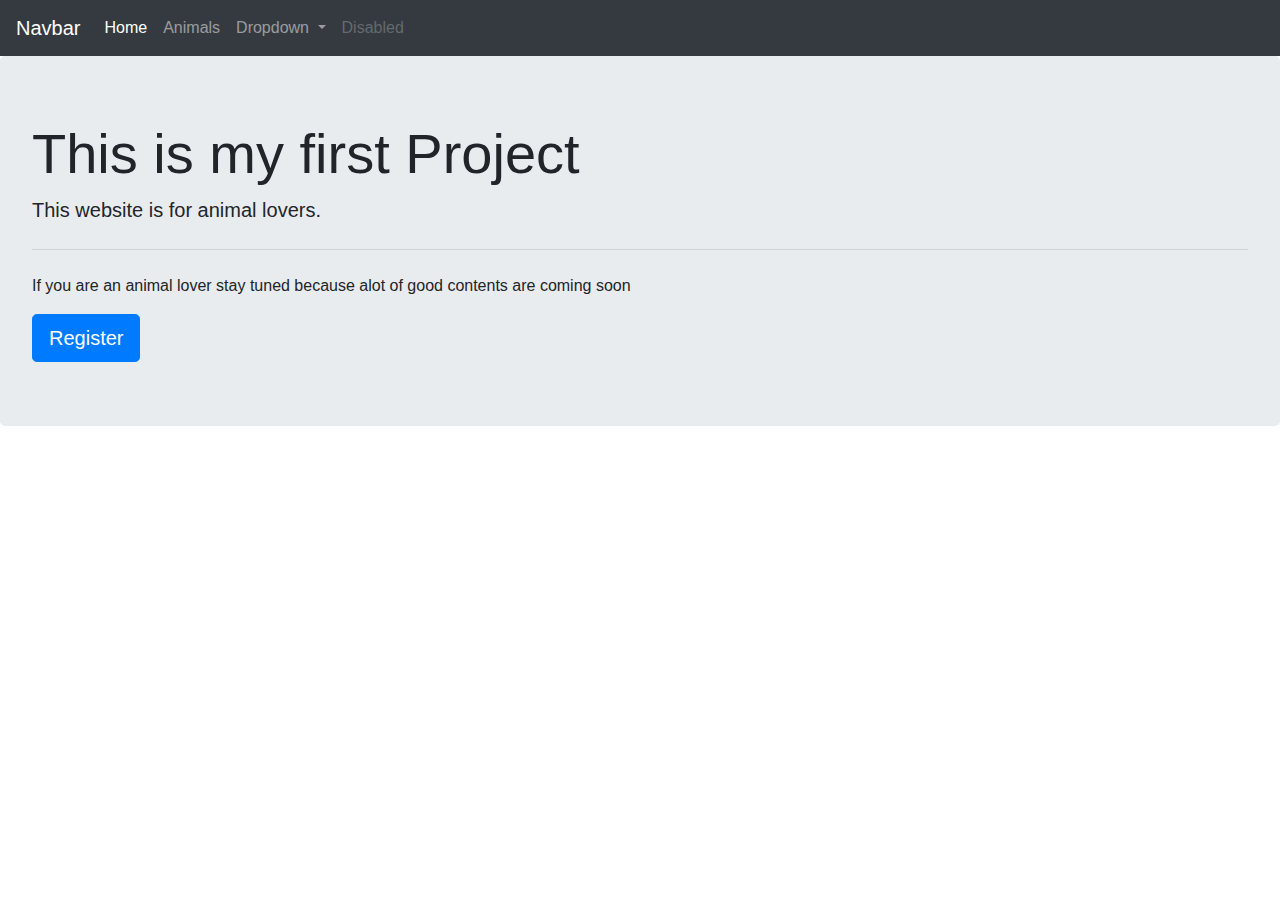
==== index.html @ 1abdf33f "Add files via upload" ====
<!DOCTYPE html>
<html>
    <head>
        <title>Main Page</title>
        <link rel="stylesheet" href="https://stackpath.bootstrapcdn.com/bootstrap/4.3.1/css/bootstrap.min.css" integrity="sha384-ggOyR0iXCbMQv3Xipma34MD+dH/1fQ784/j6cY/iJTQUOhcWr7x9JvoRxT2MZw1T" crossorigin="anonymous">
        <link rel="stylesheet" type="text/css" href="style.css">
    </head>
    <body>
        <nav class="navbar navbar-expand-lg navbar-dark bg-dark">
            <a class="navbar-brand" href="#">Navbar</a>
            <button class="navbar-toggler" type="button" data-toggle="collapse" data-target="#navbarSupportedContent" aria-controls="navbarSupportedContent" aria-expanded="false" aria-label="Toggle navigation">
              <span class="navbar-toggler-icon"></span>
            </button>
          
            <div class="collapse navbar-collapse" id="navbarSupportedContent">
              <ul class="navbar-nav mr-auto">
                <li class="nav-item active">
                  <a class="nav-link" href="#">Home <span class="sr-only">(current)</span></a>
                </li>
                <li class="nav-item">
                  <a class="nav-link" href="newpage.html">Animals</a>
                </li>
                <li class="nav-item dropdown">
                  <a class="nav-link dropdown-toggle" href="#" id="navbarDropdown" role="button" data-toggle="dropdown" aria-haspopup="true" aria-expanded="false">
                    Dropdown
                  </a>
                  <div class="dropdown-menu" aria-labelledby="navbarDropdown">
                    <a class="dropdown-item" href="#">Action</a>
                    <a class="dropdown-item" href="#">Another action</a>
                    <div class="dropdown-divider"></div>
                    <a class="dropdown-item" href="#">Something else here</a>
                  </div>
                </li>
                <li class="nav-item">
                  <a class="nav-link disabled" href="#" tabindex="-1" aria-disabled="true">Disabled</a>
                </li>
              </ul>
           
            </div>
          </nav>
          <div class="jumbotron">
              <h1 class="display-4">This is my first Project</h1>
              <p class="lead">This website is for animal lovers.</p>
              <hr class="my-4">
              <p>If you are an animal lover stay tuned because alot of good contents are coming soon</p>
              <a class="btn btn-primary btn-lg" href="register.html" role="button">Register</a>
            </div>
       


        <script src="https://code.jquery.com/jquery-3.3.1.slim.min.js" integrity="sha384-q8i/X+965DzO0rT7abK41JStQIAqVgRVzpbzo5smXKp4YfRvH+8abtTE1Pi6jizo" crossorigin="anonymous"></script>
        <script src="https://cdnjs.cloudflare.com/ajax/libs/popper.js/1.14.7/umd/popper.min.js" integrity="sha384-UO2eT0CpHqdSJQ6hJty5KVphtPhzWj9WO1clHTMGa3JDZwrnQq4sF86dIHNDz0W1" crossorigin="anonymous"></script>
        <script src="https://stackpath.bootstrapcdn.com/bootstrap/4.3.1/js/bootstrap.min.js" integrity="sha384-JjSmVgyd0p3pXB1rRibZUAYoIIy6OrQ6VrjIEaFf/nJGzIxFDsf4x0xIM+B07jRM" crossorigin="anonymous"></script>
    </body>
</html>
---- style.css ----

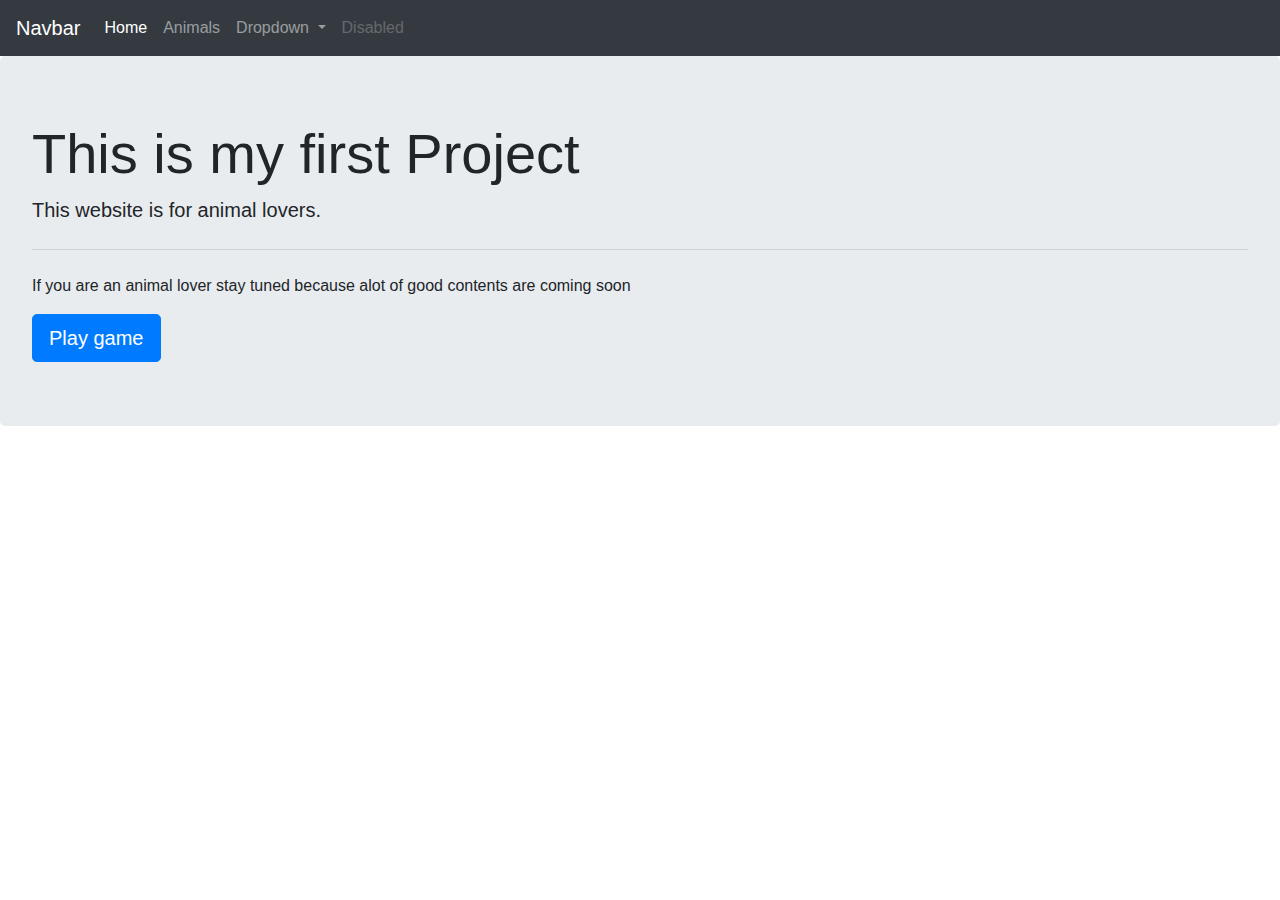
==== commit 1e93b45e: "Update index.html" ====
--- a/index.html
+++ b/index.html
@@ -43,7 +43,7 @@
               <p class="lead">This website is for animal lovers.</p>
               <hr class="my-4">
               <p>If you are an animal lover stay tuned because alot of good contents are coming soon</p>
-              <a class="btn btn-primary btn-lg" href="register.html" role="button">Register</a>
+              <a class="btn btn-primary btn-lg" href="game.html" role="button">Play game</a>
             </div>
        
 
@@ -52,4 +52,4 @@
         <script src="https://cdnjs.cloudflare.com/ajax/libs/popper.js/1.14.7/umd/popper.min.js" integrity="sha384-UO2eT0CpHqdSJQ6hJty5KVphtPhzWj9WO1clHTMGa3JDZwrnQq4sF86dIHNDz0W1" crossorigin="anonymous"></script>
         <script src="https://stackpath.bootstrapcdn.com/bootstrap/4.3.1/js/bootstrap.min.js" integrity="sha384-JjSmVgyd0p3pXB1rRibZUAYoIIy6OrQ6VrjIEaFf/nJGzIxFDsf4x0xIM+B07jRM" crossorigin="anonymous"></script>
     </body>
-</html>+</html>
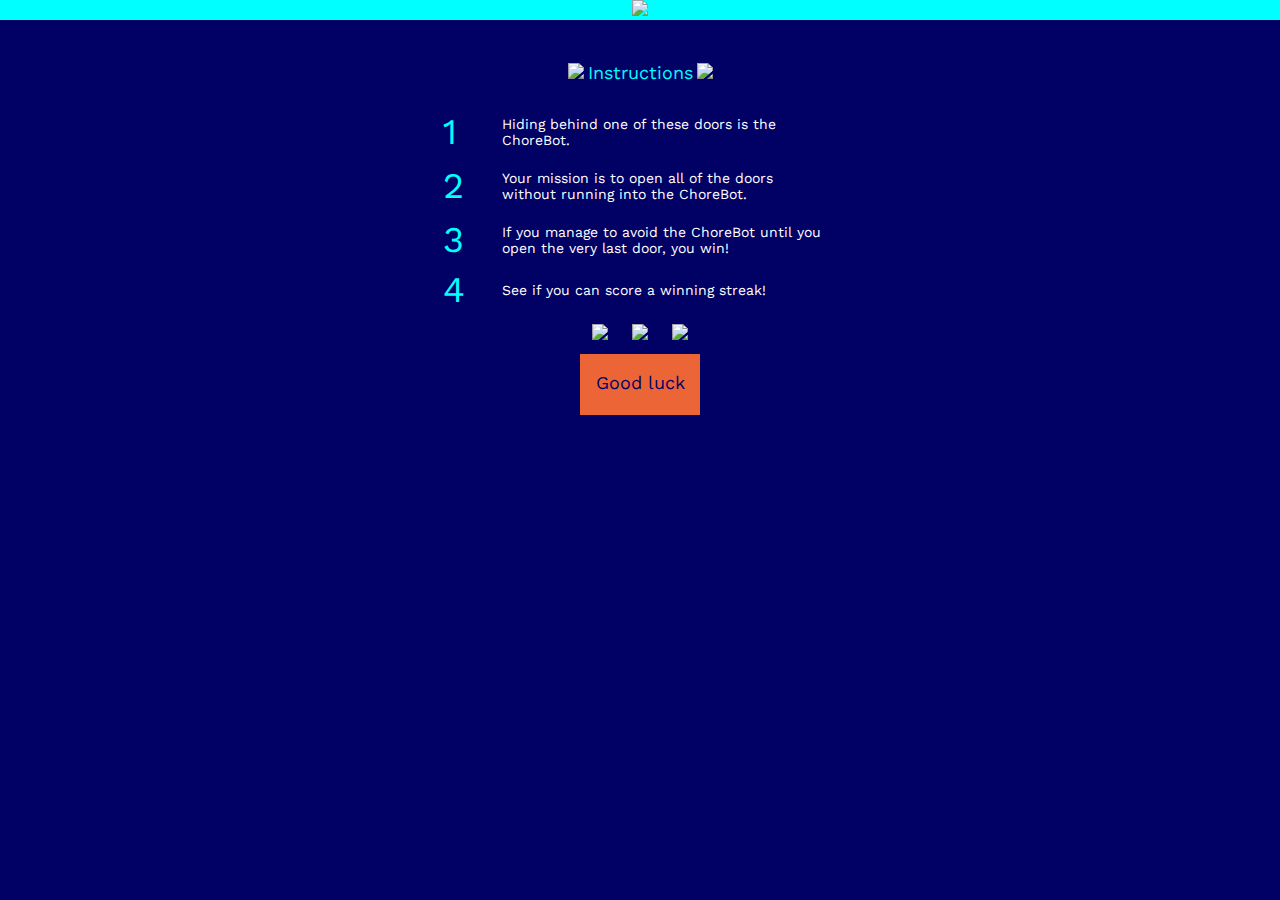
==== commit e3d1967d: "renaming index" ====
--- a/index.html
+++ b/index.html
@@ -1,55 +1,60 @@
 <!DOCTYPE html>
 <html>
-    <head>
-        <title>Main Page</title>
-        <link rel="stylesheet" href="https://stackpath.bootstrapcdn.com/bootstrap/4.3.1/css/bootstrap.min.css" integrity="sha384-ggOyR0iXCbMQv3Xipma34MD+dH/1fQ784/j6cY/iJTQUOhcWr7x9JvoRxT2MZw1T" crossorigin="anonymous">
-        <link rel="stylesheet" type="text/css" href="style.css">
-    </head>
-    <body>
-        <nav class="navbar navbar-expand-lg navbar-dark bg-dark">
-            <a class="navbar-brand" href="#">Navbar</a>
-            <button class="navbar-toggler" type="button" data-toggle="collapse" data-target="#navbarSupportedContent" aria-controls="navbarSupportedContent" aria-expanded="false" aria-label="Toggle navigation">
-              <span class="navbar-toggler-icon"></span>
-            </button>
-          
-            <div class="collapse navbar-collapse" id="navbarSupportedContent">
-              <ul class="navbar-nav mr-auto">
-                <li class="nav-item active">
-                  <a class="nav-link" href="#">Home <span class="sr-only">(current)</span></a>
-                </li>
-                <li class="nav-item">
-                  <a class="nav-link" href="newpage.html">Animals</a>
-                </li>
-                <li class="nav-item dropdown">
-                  <a class="nav-link dropdown-toggle" href="#" id="navbarDropdown" role="button" data-toggle="dropdown" aria-haspopup="true" aria-expanded="false">
-                    Dropdown
-                  </a>
-                  <div class="dropdown-menu" aria-labelledby="navbarDropdown">
-                    <a class="dropdown-item" href="#">Action</a>
-                    <a class="dropdown-item" href="#">Another action</a>
-                    <div class="dropdown-divider"></div>
-                    <a class="dropdown-item" href="#">Something else here</a>
-                  </div>
-                </li>
-                <li class="nav-item">
-                  <a class="nav-link disabled" href="#" tabindex="-1" aria-disabled="true">Disabled</a>
-                </li>
-              </ul>
-           
-            </div>
-          </nav>
-          <div class="jumbotron">
-              <h1 class="display-4">This is my first Project</h1>
-              <p class="lead">This website is for animal lovers.</p>
-              <hr class="my-4">
-              <p>If you are an animal lover stay tuned because alot of good contents are coming soon</p>
-              <a class="btn btn-primary btn-lg" href="game.html" role="button">Play game</a>
-            </div>
-       
+  <head>
+    <title>Chore Door!</title>
+    <link href="./game.css" rel="stylesheet" type="text/css">
+    <link href="https://fonts.googleapis.com/css?family=Work+Sans" rel="stylesheet" type="text/css">
+  </head>
 
-
-        <script src="https://code.jquery.com/jquery-3.3.1.slim.min.js" integrity="sha384-q8i/X+965DzO0rT7abK41JStQIAqVgRVzpbzo5smXKp4YfRvH+8abtTE1Pi6jizo" crossorigin="anonymous"></script>
-        <script src="https://cdnjs.cloudflare.com/ajax/libs/popper.js/1.14.7/umd/popper.min.js" integrity="sha384-UO2eT0CpHqdSJQ6hJty5KVphtPhzWj9WO1clHTMGa3JDZwrnQq4sF86dIHNDz0W1" crossorigin="anonymous"></script>
-        <script src="https://stackpath.bootstrapcdn.com/bootstrap/4.3.1/js/bootstrap.min.js" integrity="sha384-JjSmVgyd0p3pXB1rRibZUAYoIIy6OrQ6VrjIEaFf/nJGzIxFDsf4x0xIM+B07jRM" crossorigin="anonymous"></script>
-    </body>
+  <body>
+    
+    <div class="header">
+      <img src="https://s3.amazonaws.com/codecademy-content/projects/chore-door/images/logo.svg">
+    </div> 
+    
+    
+    <div class="title-row"> 
+      <img src="https://s3.amazonaws.com/codecademy-content/projects/chore-door/images/star.svg">
+      <p class="instruction-title">Instructions</p>
+      <img src="https://s3.amazonaws.com/codecademy-content/projects/chore-door/images/star.svg">
+    </div> 
+    
+    
+    <table class="instructions-row"> 
+      <tr>
+        <td class="instructions-number">1</td>
+        <td class="instructions-text">Hiding behind one of these doors is the ChoreBot.</td>
+      </tr>
+      
+      <tr>
+        <td class="instructions-number">2</td>
+        <td class="instructions-text">Your mission is to open all of the doors without running into the ChoreBot.</td>
+      </tr>
+      
+      <tr>
+        <td class="instructions-number">3</td>
+        <td class="instructions-text">If you manage to avoid the ChoreBot until you open the very last door, you win!</td>
+      </tr>
+      
+      <tr>
+        <td class="instructions-number">4</td>
+        <td class="instructions-text">See if you can score a winning streak!</td>
+      </tr>
+    </table>
+    
+    
+    <div class="door-row">
+      <img  id="door1" class = "door-frame" src="https://s3.amazonaws.com/codecademy-content/projects/chore-door/images/closed_door.svg">
+      <img id="door2" class = "door-frame"  src="https://s3.amazonaws.com/codecademy-content/projects/chore-door/images/closed_door.svg">
+      <img id="door3" class = "door-frame"  src="https://s3.amazonaws.com/codecademy-content/projects/chore-door/images/closed_door.svg">
+    </div>
+    
+    <div id="start" class="start-row">
+      Good Luck!
+    </div>  
+    
+    
+  </body>
+  <script type = "text/javascript" src="script.js">
+  </script>  
 </html>
--- a/game.css
+++ b/game.css
@@ -0,0 +1,56 @@
+body {
+    background-color: #010165;
+    margin: 0px;
+  }
+  .door-frame {
+    cursor: pointer;
+    padding: 10px;
+  }
+  .header{
+    background-color: #00ffff;
+    text-align: center;
+  }
+  .title-row{
+    margin-top: 42px;
+    margin-bottom: 21px;
+    text-align: center;
+  }
+  .instruction-title{
+    display: inline;
+    font-size: 18px;
+    color: #00ffff;
+    font-family: "Work Sans";
+  }
+  .instructions-row{
+    margin: 0 auto;
+    width: 400px;
+    
+  }
+  .instructions-number{
+    padding-right: 25px;
+    font-family: "Work Sans";
+    font-size: 36px;
+    color: #00ffff;
+  }
+  .instructions-text{
+    padding: 10px;
+    font-family: "Work Sans";
+    font-size: 14px;
+    color: #ffffff;
+  }
+  .door-row{
+    text-align: center;
+  }
+  .start-row{
+    margin: auto;
+    width: 120px;
+    height: 43px;
+    font-family:"Work Sans";
+    background-color: #eb6536;
+    padding-top: 18px;
+    font-size: 18px;
+    text-align: center;
+    color: #010165;
+    margin-bottom: 21px;
+    cursor: pointer;
+  }